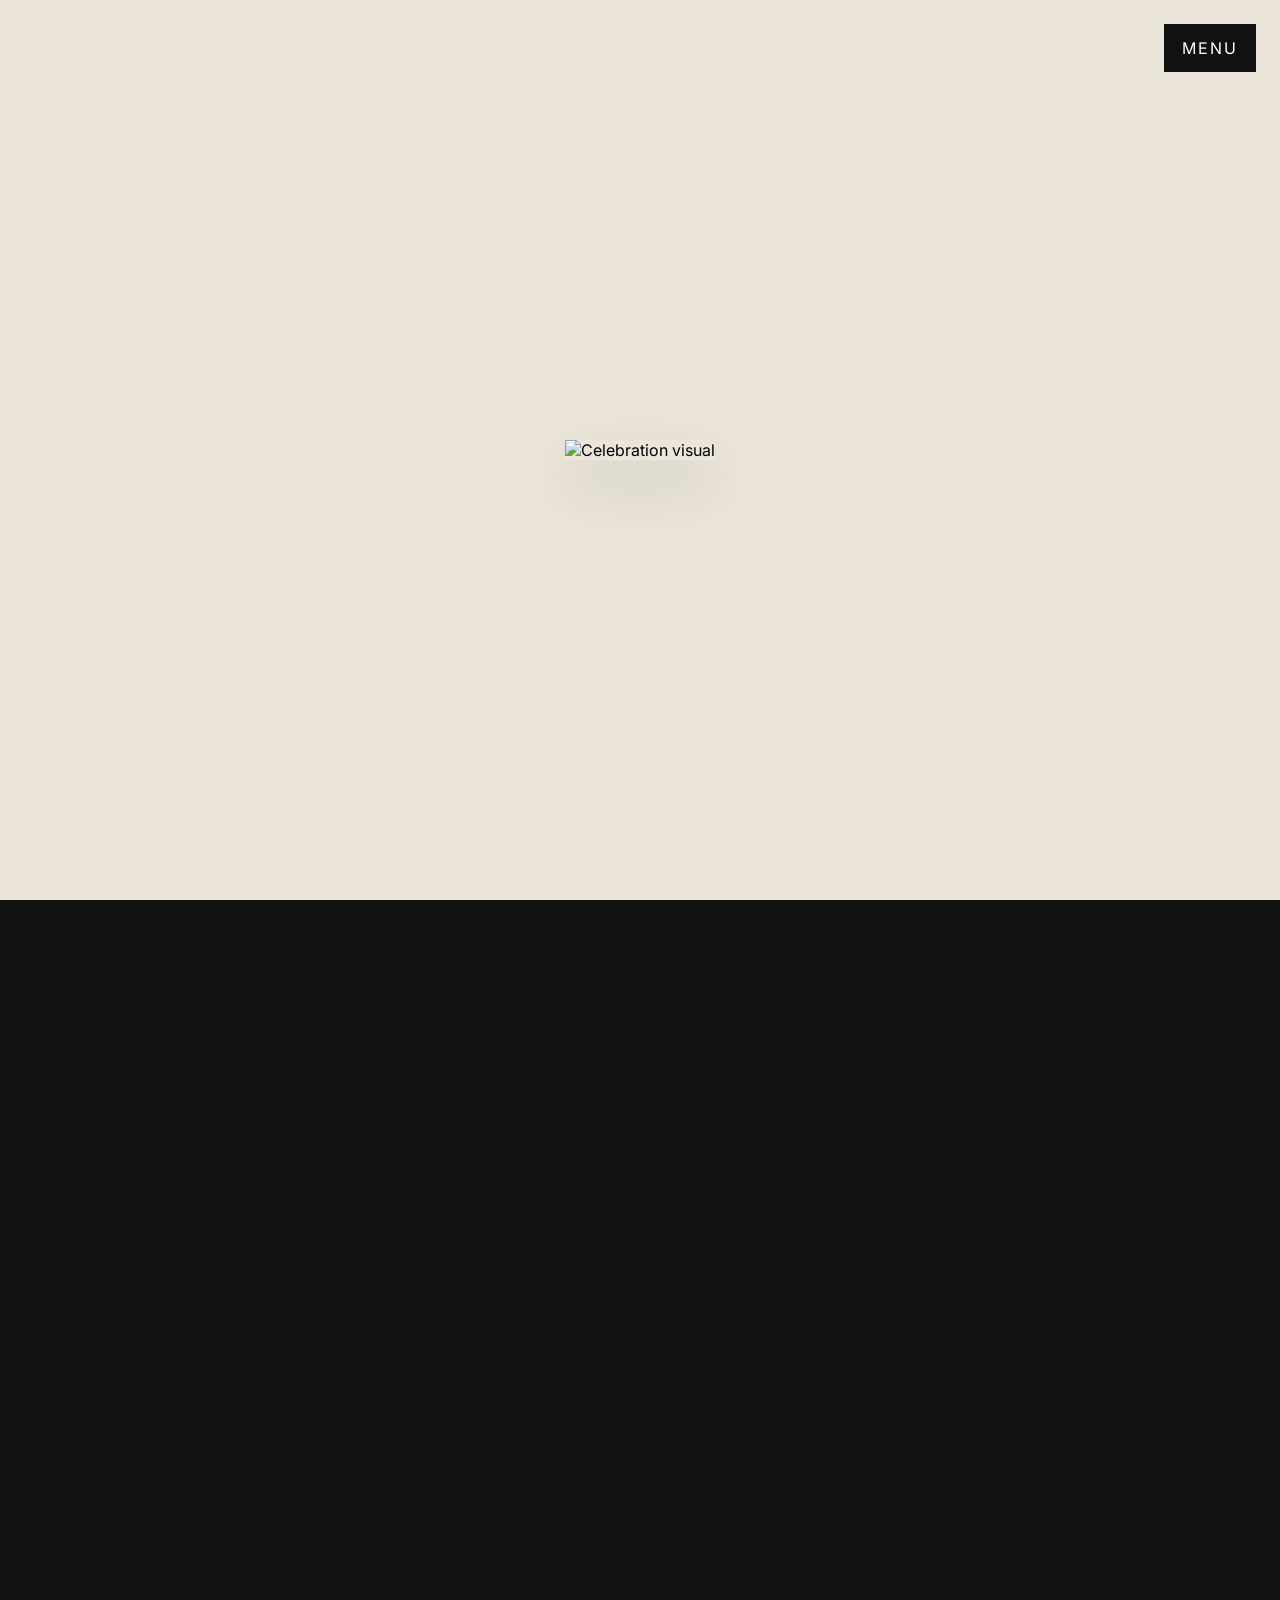
==== celebration.html @ b321e5e5 "feat: separate works page, add white background, apply updated images Co-Authored-By: Claude Sonnet " ====
<!DOCTYPE html>
<html lang="ko">
<head>
  <meta charset="UTF-8" />
  <meta name="viewport" content="width=device-width, initial-scale=1.0" />
  <title>Celebration — 2026 Graduation Exhibition</title>
  <link rel="preconnect" href="https://fonts.googleapis.com" />
  <link rel="preconnect" href="https://fonts.gstatic.com" crossorigin />
  <link href="https://fonts.googleapis.com/css2?family=Inter:wght@500;600;700&display=swap" rel="stylesheet" />
  <link rel="stylesheet" href="styles.css" />
</head>
<body>
  <header class="floating-header">
    <button class="menu-toggle" type="button" aria-expanded="false" aria-controls="site-nav">MENU</button>
    <nav id="site-nav" class="side-nav" aria-label="주요 메뉴">
      <a href="index.html">HOME</a>
      <a href="celebration.html">CELEBRATION</a>
      <a href="works.html">WORKS</a>
    </nav>
  </header>

  <main>
    <section id="celebration" class="panel image-panel neutral-panel overlay-section">
      <div class="image-wrap">
        <img src="assets/source/전시소개.jpg" alt="Celebration visual" class="panel-image" />
        <div class="top-overlay-buttons" aria-hidden="false">
          <a href="#celebration" class="overlay-button" aria-label="Celebration 섹션"></a>
          <a href="#works" class="overlay-button" aria-label="Works 섹션"></a>
        </div>
      </div>
    </section>

    <section id="works" class="panel image-panel neutral-panel overlay-section">
      <div class="image-wrap">
        <img src="assets/source/전시소개2.jpg" alt="Works visual" class="panel-image" />
        <div class="top-overlay-buttons" aria-hidden="false">
          <a href="#celebration" class="overlay-button" aria-label="Celebration 섹션"></a>
          <a href="#works" class="overlay-button" aria-label="Works 섹션"></a>
        </div>
      </div>
    </section>

  </main>

  <script>
    const menuToggle = document.querySelector('.menu-toggle');
    const sideNav = document.querySelector('.side-nav');
    menuToggle.addEventListener('click', () => {
      const expanded = menuToggle.getAttribute('aria-expanded') === 'true';
      menuToggle.setAttribute('aria-expanded', String(!expanded));
      sideNav.classList.toggle('is-open');
    });
    document.querySelectorAll('.side-nav a').forEach(link => {
      link.addEventListener('click', () => {
        sideNav.classList.remove('is-open');
        menuToggle.setAttribute('aria-expanded', 'false');
      });
    });
  </script>
  <script src="fullscroll.js"></script>
</body>
</html>
---- styles.css ----
:root { --bg: #111; }
* { box-sizing: border-box; }
html, body { margin: 0; width: 100%; height: 100%; overflow: hidden; }
body { font-family: 'Inter', Pretendard, system-ui, sans-serif; background: var(--bg); }
.panel {
  height: 100vh;
  display: flex;
  align-items: center;
  justify-content: center;
  position: relative;
  padding: 12px;
}
.image-panel { background: #111; }
.dark-panel { background: #0b0b0d; }
.neutral-panel { background: #ece6da; }
.white-panel { background: #fff; }
.image-wrap {
  position: relative;
  display: inline-block;
  max-width: min(97vw, 1800px);
  max-height: 97vh;
}
.panel-image {
  display: block;
  max-width: 100%;
  max-height: 97vh;
  width: auto;
  height: auto;
  object-fit: contain;
  box-shadow: 0 24px 60px rgba(0,0,0,0.18);
}
.top-overlay-buttons {
  position: absolute;
  top: 0;
  left: 0;
  width: 100%;
  height: 10%;
  display: flex;
  z-index: 5;
}
.overlay-button {
  display: block;
  width: 50%;
  height: 100%;
  background: transparent;
}
.floating-header {
  position: fixed;
  top: 24px;
  right: 24px;
  z-index: 50;
  display: flex;
  flex-direction: column;
  align-items: flex-end;
  gap: 12px;
}
.menu-toggle {
  border: none;
  background: #111;
  color: #fff;
  padding: 14px 18px;
  font: inherit;
  letter-spacing: 0.12em;
  cursor: pointer;
}
.side-nav {
  display: flex;
  flex-direction: column;
  gap: 10px;
  background: rgba(17,17,17,0.96);
  padding: 18px;
  min-width: 180px;
  transform: translateY(-8px);
  opacity: 0;
  pointer-events: none;
  transition: 180ms ease;
}
.side-nav.is-open { transform: translateY(0); opacity: 1; pointer-events: auto; }
.side-nav a { color: #fff; text-decoration: none; font-size: 0.95rem; letter-spacing: 0.08em; }
@media (max-width: 900px) {
  .floating-header { top: 16px; right: 16px; }
  .panel { padding: 8px; }
  .image-wrap,
  .panel-image { max-width: 100%; max-height: 100%; }
}
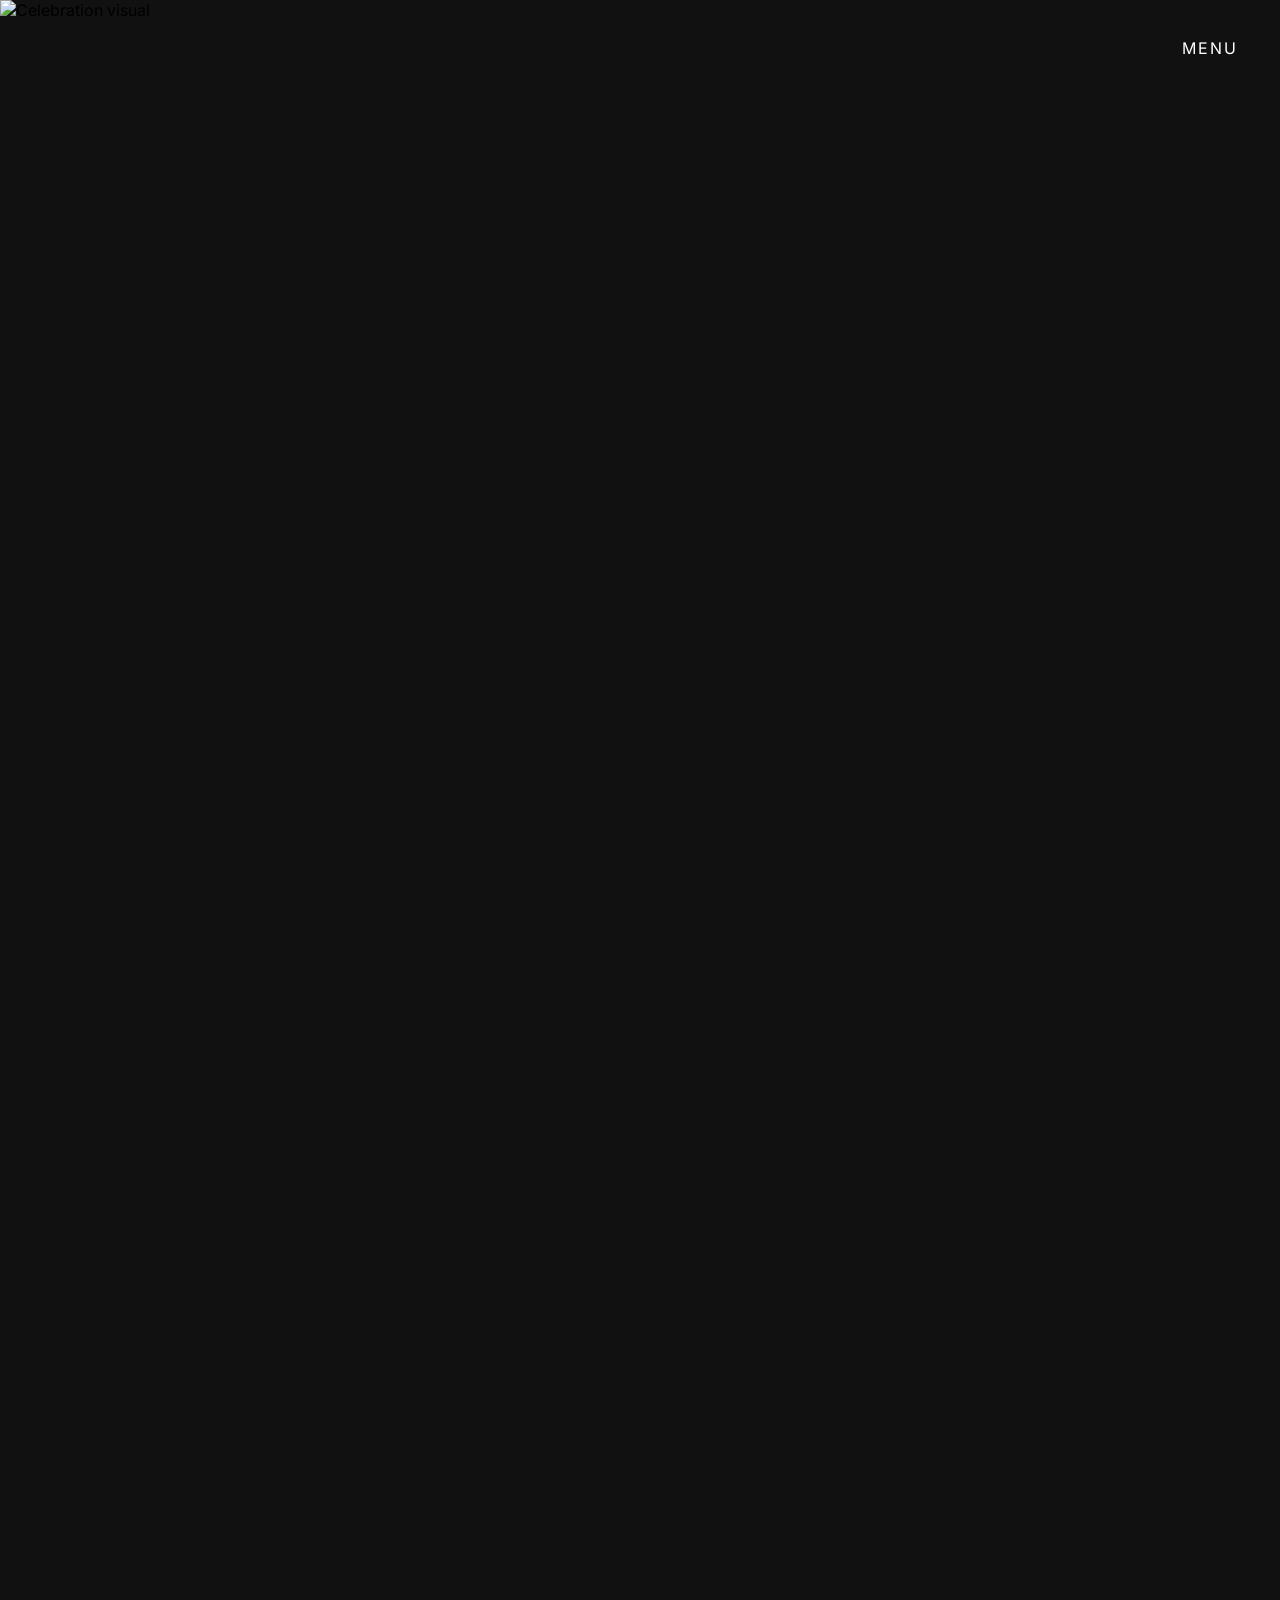
==== commit 5e9557f7: "feat: horizontal scroll for works page with arrow navigation Co-Authored-By: Claude Sonnet 4.6 <nore" ====
--- a/celebration.html
+++ b/celebration.html
@@ -20,7 +20,7 @@
   </header>
 
   <main>
-    <section id="celebration" class="panel image-panel neutral-panel overlay-section">
+    <section id="celebration" class="panel cover-panel overlay-section">
       <div class="image-wrap">
         <img src="assets/source/전시소개.jpg" alt="Celebration visual" class="panel-image" />
         <div class="top-overlay-buttons" aria-hidden="false">
@@ -30,7 +30,7 @@
       </div>
     </section>
 
-    <section id="works" class="panel image-panel neutral-panel overlay-section">
+    <section id="works" class="panel cover-panel overlay-section">
       <div class="image-wrap">
         <img src="assets/source/전시소개2.jpg" alt="Works visual" class="panel-image" />
         <div class="top-overlay-buttons" aria-hidden="false">
--- a/styles.css
+++ b/styles.css
@@ -14,6 +14,27 @@
 .dark-panel { background: #0b0b0d; }
 .neutral-panel { background: #ece6da; }
 .white-panel { background: #fff; }
+.cover-panel { padding: 0; }
+.h-scroll-wrap { display: flex; flex-direction: row; will-change: transform; transition: transform 0.65s cubic-bezier(0.77, 0, 0.175, 1); }
+.h-scroll-wrap .panel { width: 100vw; flex-shrink: 0; }
+.nav-arrow {
+  position: fixed;
+  top: 50%;
+  transform: translateY(-50%);
+  background: none;
+  border: none;
+  color: #000;
+  font-size: 2.4rem;
+  cursor: pointer;
+  z-index: 50;
+  padding: 12px 20px;
+  line-height: 1;
+}
+.nav-arrow:disabled { opacity: 0.15; cursor: default; }
+.nav-prev { left: 8px; }
+.nav-next { right: 8px; }
+.cover-panel .image-wrap { width: 100%; height: 100%; max-width: none; max-height: none; display: block; }
+.cover-panel .panel-image { width: 100%; height: 100%; max-width: none; max-height: none; object-fit: cover; box-shadow: none; }
 .image-wrap {
   position: relative;
   display: inline-block;
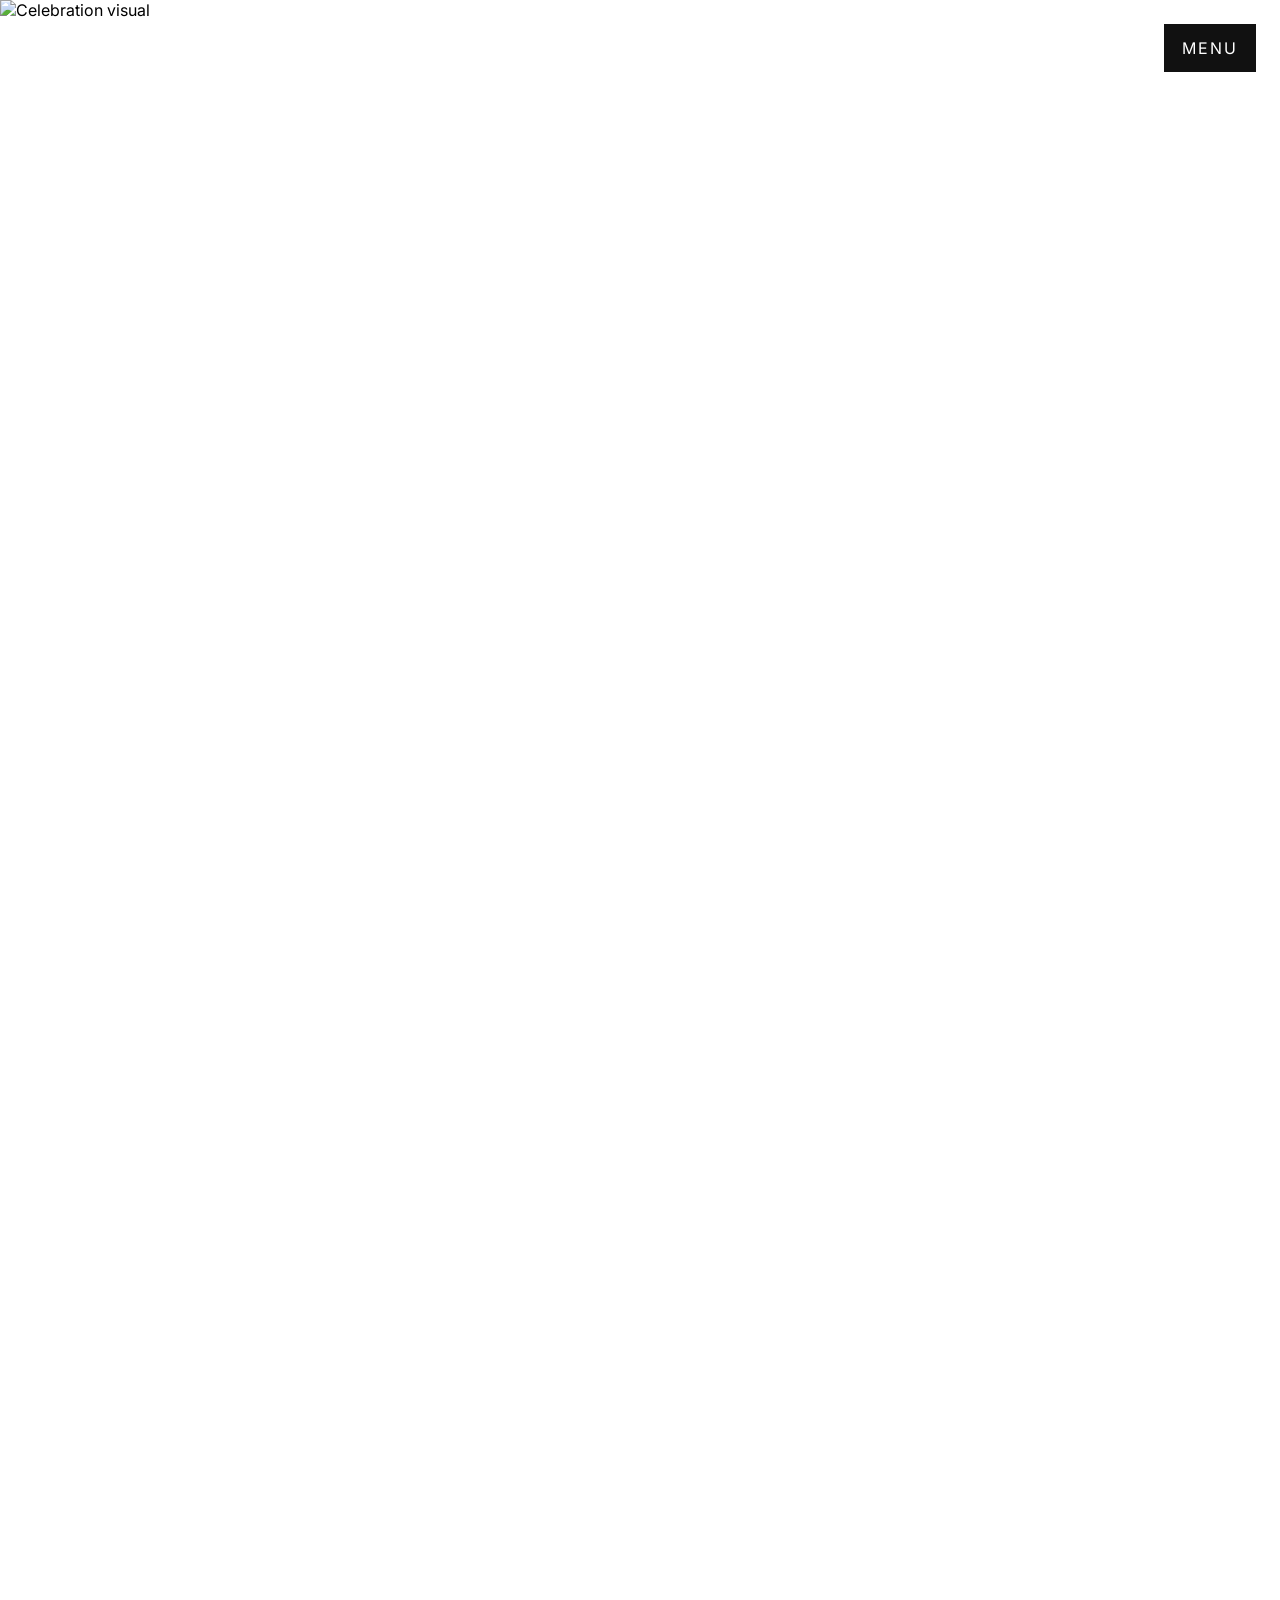
==== commit f41cc436: "fix: speed up scroll transition to 0.3s, switch to transform-based vertical scroll Co-Authored-By: C" ====
--- a/celebration.html
+++ b/celebration.html
@@ -20,6 +20,7 @@
   </header>
 
   <main>
+    <div class="v-scroll-wrap">
     <section id="celebration" class="panel cover-panel overlay-section">
       <div class="image-wrap">
         <img src="assets/source/전시소개.jpg" alt="Celebration visual" class="panel-image" />
@@ -39,7 +40,7 @@
         </div>
       </div>
     </section>
-
+    </div>
   </main>
 
   <script>
--- a/styles.css
+++ b/styles.css
@@ -1,7 +1,7 @@
 :root { --bg: #111; }
 * { box-sizing: border-box; }
-html, body { margin: 0; width: 100%; height: 100%; overflow: hidden; }
-body { font-family: 'Inter', Pretendard, system-ui, sans-serif; background: var(--bg); }
+html, body { margin: 0; width: 100%; height: 100%; overflow: hidden; background: #fff; }
+body { font-family: 'Inter', Pretendard, system-ui, sans-serif; }
 .panel {
   height: 100vh;
   display: flex;
@@ -9,30 +9,39 @@
   justify-content: center;
   position: relative;
   padding: 12px;
+  background: #fff;
 }
 .image-panel { background: #111; }
 .dark-panel { background: #0b0b0d; }
-.neutral-panel { background: #ece6da; }
+.neutral-panel { background: #fff; }
 .white-panel { background: #fff; }
 .cover-panel { padding: 0; }
-.h-scroll-wrap { display: flex; flex-direction: row; will-change: transform; transition: transform 0.65s cubic-bezier(0.77, 0, 0.175, 1); }
+.v-scroll-wrap { display: flex; flex-direction: column; will-change: transform; transition: transform 0.3s cubic-bezier(0.4, 0, 0.2, 1); }
+.v-scroll-wrap .panel { flex-shrink: 0; }
+.works-page main { overflow: hidden; width: 100vw; height: 100vh; }
+.h-scroll-wrap { display: flex; flex-direction: row; will-change: transform; transition: transform 0.3s cubic-bezier(0.4, 0, 0.2, 1); }
 .h-scroll-wrap .panel { width: 100vw; flex-shrink: 0; }
 .nav-arrow {
   position: fixed;
-  top: 50%;
-  transform: translateY(-50%);
-  background: none;
-  border: none;
-  color: #000;
-  font-size: 2.4rem;
+  top: calc(50vh - 36px);
+  width: 72px;
+  height: 72px;
+  border-radius: 50%;
+  background: #fff;
+  box-shadow: 0 2px 20px rgba(0,0,0,0.3);
+  border: 1px solid rgba(0,0,0,0.12);
+  color: #111;
+  font-size: 1.8rem;
   cursor: pointer;
   z-index: 50;
-  padding: 12px 20px;
-  line-height: 1;
+  display: flex;
+  align-items: center;
+  justify-content: center;
+  transition: opacity 0.2s;
 }
-.nav-arrow:disabled { opacity: 0.15; cursor: default; }
-.nav-prev { left: 8px; }
-.nav-next { right: 8px; }
+.nav-arrow:disabled { opacity: 0; pointer-events: none; }
+.nav-prev { left: 24px; }
+.nav-next { right: 24px; }
 .cover-panel .image-wrap { width: 100%; height: 100%; max-width: none; max-height: none; display: block; }
 .cover-panel .panel-image { width: 100%; height: 100%; max-width: none; max-height: none; object-fit: cover; box-shadow: none; }
 .image-wrap {
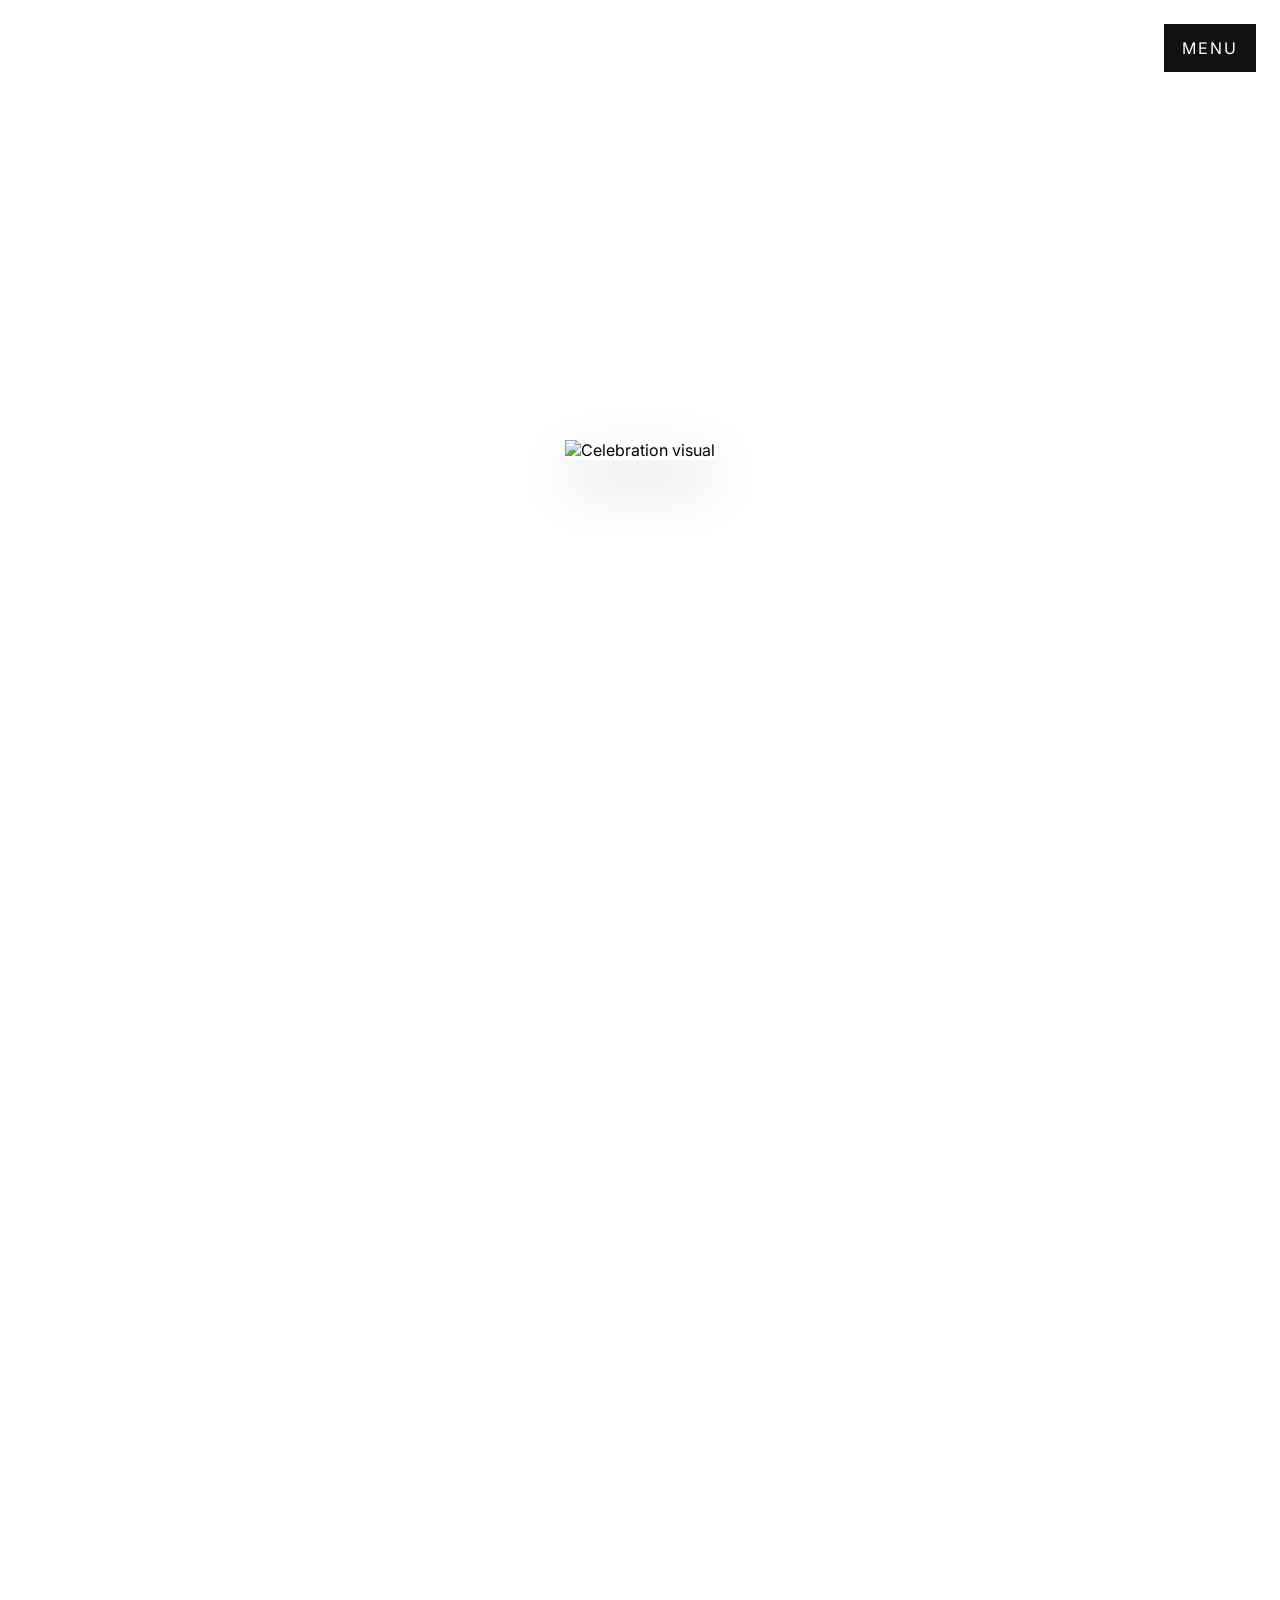
==== commit 2da4dc8d: "revert: restore celebration.html and fullscroll.js to pre-7pm state Co-Authored-By: Claude Sonnet 4." ====
--- a/celebration.html
+++ b/celebration.html
@@ -20,8 +20,7 @@
   </header>
 
   <main>
-    <div class="v-scroll-wrap">
-    <section id="celebration" class="panel cover-panel overlay-section">
+    <section id="celebration" class="panel image-panel neutral-panel overlay-section">
       <div class="image-wrap">
         <img src="assets/source/전시소개.jpg" alt="Celebration visual" class="panel-image" />
         <div class="top-overlay-buttons" aria-hidden="false">
@@ -31,7 +30,7 @@
       </div>
     </section>
 
-    <section id="works" class="panel cover-panel overlay-section">
+    <section id="works" class="panel image-panel neutral-panel overlay-section">
       <div class="image-wrap">
         <img src="assets/source/전시소개2.jpg" alt="Works visual" class="panel-image" />
         <div class="top-overlay-buttons" aria-hidden="false">
@@ -40,7 +39,7 @@
         </div>
       </div>
     </section>
-    </div>
+
   </main>
 
   <script>
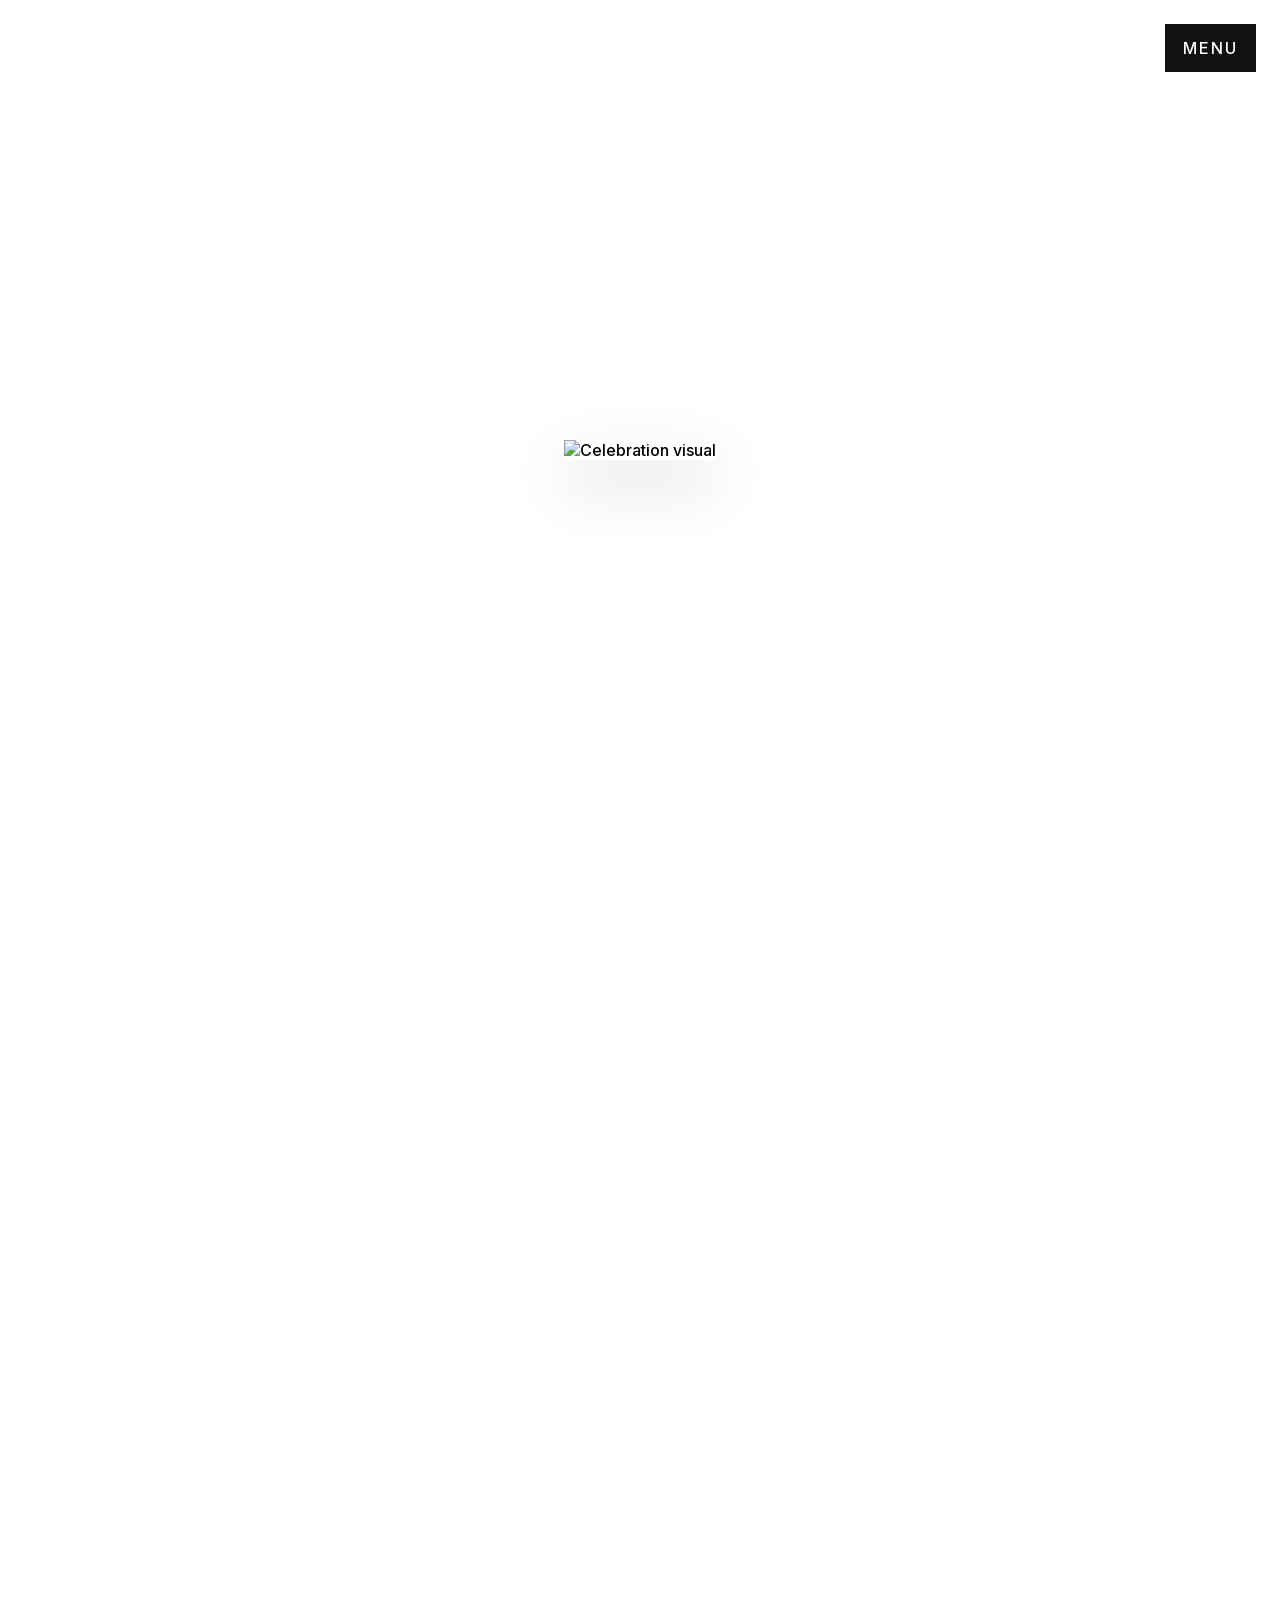
==== commit 08c6854f: "feat: bundle Inter font locally, remove Google Fonts dependency Co-Authored-By: Claude Sonnet 4.6 <n" ====
--- a/celebration.html
+++ b/celebration.html
@@ -4,10 +4,7 @@
   <meta charset="UTF-8" />
   <meta name="viewport" content="width=device-width, initial-scale=1.0" />
   <title>Celebration — 2026 Graduation Exhibition</title>
-  <link rel="preconnect" href="https://fonts.googleapis.com" />
-  <link rel="preconnect" href="https://fonts.gstatic.com" crossorigin />
-  <link href="https://fonts.googleapis.com/css2?family=Inter:wght@500;600;700&display=swap" rel="stylesheet" />
-  <link rel="stylesheet" href="styles.css" />
+<link rel="stylesheet" href="styles.css" />
 </head>
 <body>
   <header class="floating-header">
@@ -16,6 +13,12 @@
       <a href="index.html">HOME</a>
       <a href="celebration.html">CELEBRATION</a>
       <a href="works.html">WORKS</a>
+      <div class="sub-links">
+        <a href="works.html#page-4">LIM YONGMIN</a>
+        <a href="works.html#page-43">YANG MYOUNGSEOK</a>
+        <a href="works.html#page-71">LEE CHANGSOO</a>
+        <a href="works.html#page-112">EUN HOSEOK</a>
+      </div>
     </nav>
   </header>
 
--- a/styles.css
+++ b/styles.css
@@ -1,3 +1,19 @@
+@font-face {
+  font-family: 'Inter';
+  font-style: normal;
+  font-weight: 500 700;
+  font-display: swap;
+  src: url('assets/fonts/inter-latin-ext.woff2') format('woff2');
+  unicode-range: U+0100-02BA, U+02BD-02C5, U+02C7-02CC, U+02CE-02D7, U+02DD-02FF, U+0304, U+0308, U+0329, U+1D00-1DBF, U+1E00-1E9F, U+1EF2-1EFF, U+2020, U+20A0-20AB, U+20AD-20C0, U+2113, U+2C60-2C7F, U+A720-A7FF;
+}
+@font-face {
+  font-family: 'Inter';
+  font-style: normal;
+  font-weight: 500 700;
+  font-display: swap;
+  src: url('assets/fonts/inter-latin.woff2') format('woff2');
+  unicode-range: U+0000-00FF, U+0131, U+0152-0153, U+02BB-02BC, U+02C6, U+02DA, U+02DC, U+0304, U+0308, U+0329, U+2000-206F, U+20AC, U+2122, U+2191, U+2193, U+2212, U+2215, U+FEFF, U+FFFD;
+}
 :root { --bg: #111; }
 * { box-sizing: border-box; }
 html, body { margin: 0; width: 100%; height: 100%; overflow: hidden; background: #fff; }
@@ -11,27 +27,28 @@
   padding: 12px;
   background: #fff;
 }
-.image-panel { background: #111; }
-.dark-panel { background: #0b0b0d; }
-.neutral-panel { background: #fff; }
+.image-panel { background: #111; }.neutral-panel { background: #fff; }
 .white-panel { background: #fff; }
 .cover-panel { padding: 0; }
 .v-scroll-wrap { display: flex; flex-direction: column; will-change: transform; transition: transform 0.3s cubic-bezier(0.4, 0, 0.2, 1); }
 .v-scroll-wrap .panel { flex-shrink: 0; }
 .works-page main { overflow: hidden; width: 100vw; height: 100vh; }
-.h-scroll-wrap { display: flex; flex-direction: row; will-change: transform; transition: transform 0.3s cubic-bezier(0.4, 0, 0.2, 1); }
-.h-scroll-wrap .panel { width: 100vw; flex-shrink: 0; }
+.h-stage { position: relative; width: 100vw; height: 100vh; overflow: hidden; background: #fff; }
+.h-track { display: flex; width: 300vw; height: 100vh; transform: translateX(-100vw); will-change: transform; }
+.h-track.is-animating { transition: transform 0.3s cubic-bezier(0.4, 0, 0.2, 1); }
+.h-track .slide { width: 100vw; height: 100vh; flex-shrink: 0; display: flex; align-items: center; justify-content: center; padding: 12px; }
+.h-track .slide-image { max-width: 100%; max-height: 100%; width: auto; height: auto; object-fit: contain; box-shadow: 0 24px 60px rgba(0,0,0,0.18); }
 .nav-arrow {
   position: fixed;
-  top: calc(50vh - 36px);
-  width: 72px;
-  height: 72px;
+  top: calc(50vh - min(36px, 2.5vw));
+  width: min(72px, 5vw);
+  height: min(72px, 5vw);
   border-radius: 50%;
   background: #fff;
   box-shadow: 0 2px 20px rgba(0,0,0,0.3);
   border: 1px solid rgba(0,0,0,0.12);
   color: #111;
-  font-size: 1.8rem;
+  font-size: min(1.8rem, 2.5vw);
   cursor: pointer;
   z-index: 50;
   display: flex;
@@ -40,8 +57,8 @@
   transition: opacity 0.2s;
 }
 .nav-arrow:disabled { opacity: 0; pointer-events: none; }
-.nav-prev { left: 24px; }
-.nav-next { right: 24px; }
+.nav-prev { left: min(24px, 2vw); }
+.nav-next { right: min(24px, 2vw); }
 .cover-panel .image-wrap { width: 100%; height: 100%; max-width: none; max-height: none; display: block; }
 .cover-panel .panel-image { width: 100%; height: 100%; max-width: none; max-height: none; object-fit: cover; box-shadow: none; }
 .image-wrap {
@@ -76,8 +93,8 @@
 }
 .floating-header {
   position: fixed;
-  top: 24px;
-  right: 24px;
+  top: min(24px, 2vw);
+  right: min(24px, 2vw);
   z-index: 50;
   display: flex;
   flex-direction: column;
@@ -88,8 +105,9 @@
   border: none;
   background: #111;
   color: #fff;
-  padding: 14px 18px;
+  padding: min(14px, 1.5vw) min(18px, 2vw);
   font: inherit;
+  font-size: min(1rem, 2vw);
   letter-spacing: 0.12em;
   cursor: pointer;
 }
@@ -107,6 +125,8 @@
 }
 .side-nav.is-open { transform: translateY(0); opacity: 1; pointer-events: auto; }
 .side-nav a { color: #fff; text-decoration: none; font-size: 0.95rem; letter-spacing: 0.08em; }
+.side-nav .sub-links { display: flex; flex-direction: column; gap: 6px; padding-left: 14px; border-left: 1px solid rgba(255,255,255,0.2); margin-top: 2px; }
+.side-nav .sub-links a { font-size: 0.78rem; opacity: 0.7; letter-spacing: 0.05em; }
 @media (max-width: 900px) {
   .floating-header { top: 16px; right: 16px; }
   .panel { padding: 8px; }
